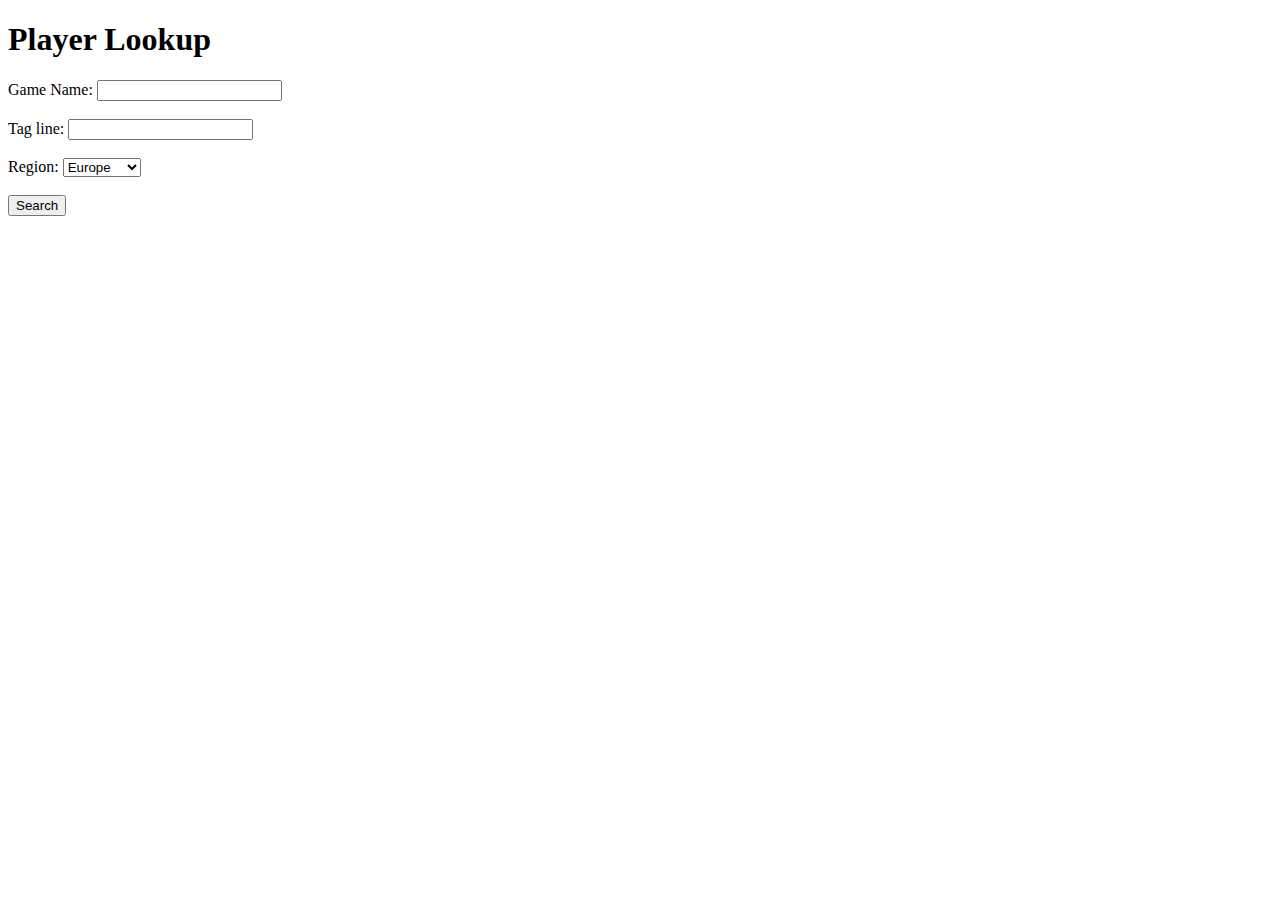
==== profileApp/templates/index.html @ 33e58bc9 "Add simple html form" ====
<!DOCTYPE html>
<html lang="en">
<head>
    <meta charset="UTF-8">
    <title>PLAYER LOOKUP</title>
</head>
<body>
    <h1>Player Lookup</h1>
    <form action="/profile" method="POST">
        <label for="gameName">Game Name:</label>
        <input type="text" id="gameName" name="gameName" required><br><br>

        <label for="tagLine">Tag line:</label>
        <input type="text" id="tagLine" name="tagLine" required><br><br>

        <label for="region">Region:</label>
        <select id="region" name="region">
            <option value="EUROPE">Europe</option>
            <option value="AMERICAS">Americas</option>
            <option value="ASIA">Asia</option>
            <option value="ESPRORTS">Esports</option>
        </select><br><br>

        <button type="submit">Search</button>
    </form>
</body>
</html>
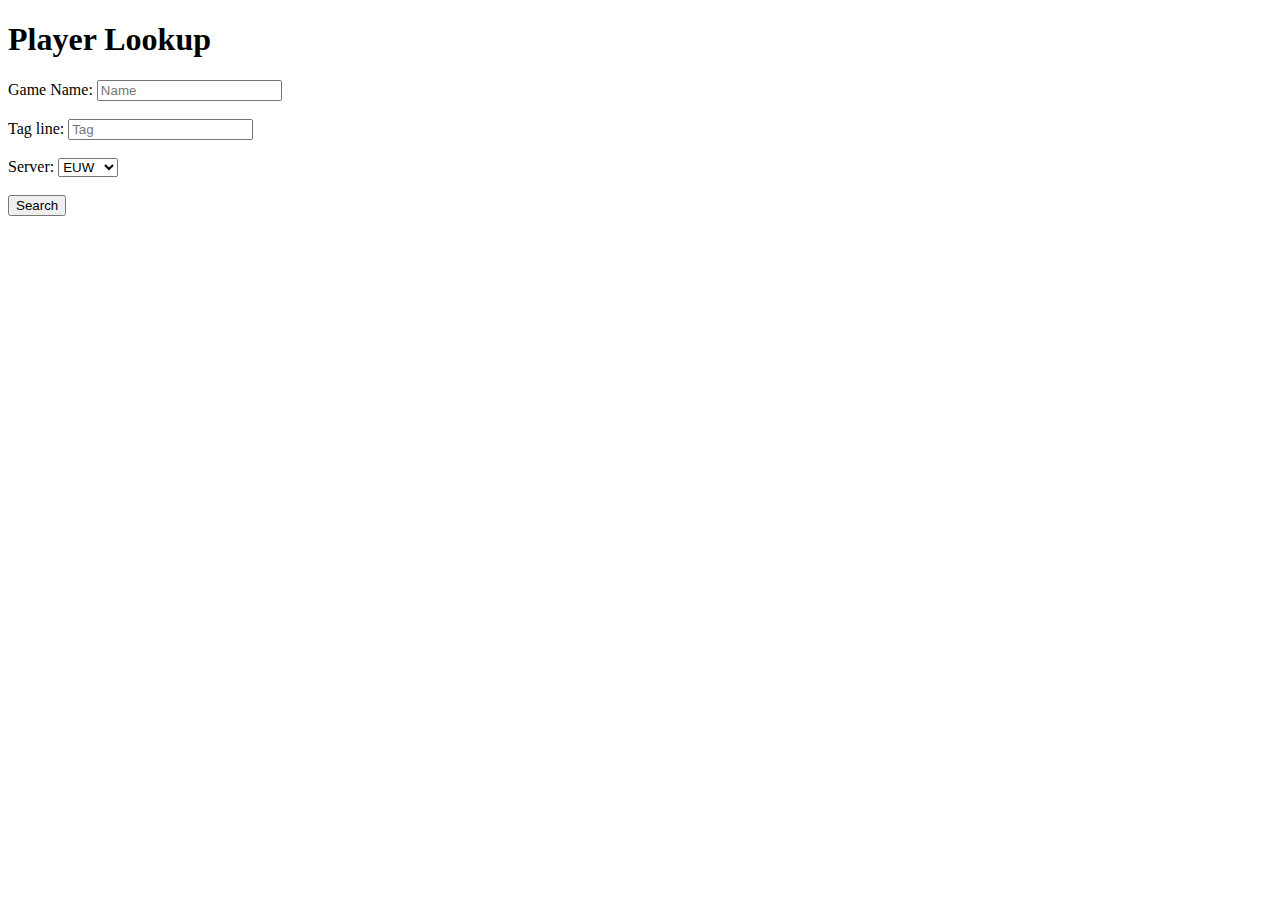
==== commit 02e61969: "Simple style for homepage" ====
--- a/profileApp/templates/index.html
+++ b/profileApp/templates/index.html
@@ -3,22 +3,22 @@
 <head>
     <meta charset="UTF-8">
     <title>PLAYER LOOKUP</title>
+    <link rel="stylesheet" href="{{ url_for('static', filename='style.css') }}">
 </head>
 <body>
     <h1>Player Lookup</h1>
     <form action="/profile" method="POST">
         <label for="gameName">Game Name:</label>
-        <input type="text" id="gameName" name="gameName" required><br><br>
+        <input type="text" id="gameName" name="gameName" placeholder="Name" required><br><br>
 
         <label for="tagLine">Tag line:</label>
-        <input type="text" id="tagLine" name="tagLine" required><br><br>
+        <input type="text" id="tagLine" name="tagLine"  placeholder="Tag" required><br><br>
 
-        <label for="region">Region:</label>
+        <label for="region">Server:</label>
         <select id="region" name="region">
-            <option value="EUROPE">Europe</option>
-            <option value="AMERICAS">Americas</option>
-            <option value="ASIA">Asia</option>
-            <option value="ESPRORTS">Esports</option>
+            <option value="EUW1">EUW</option>
+            <option value="EUN1">EUNE</option>
+            <option value="NA1">NA</option>
         </select><br><br>
 
         <button type="submit">Search</button>
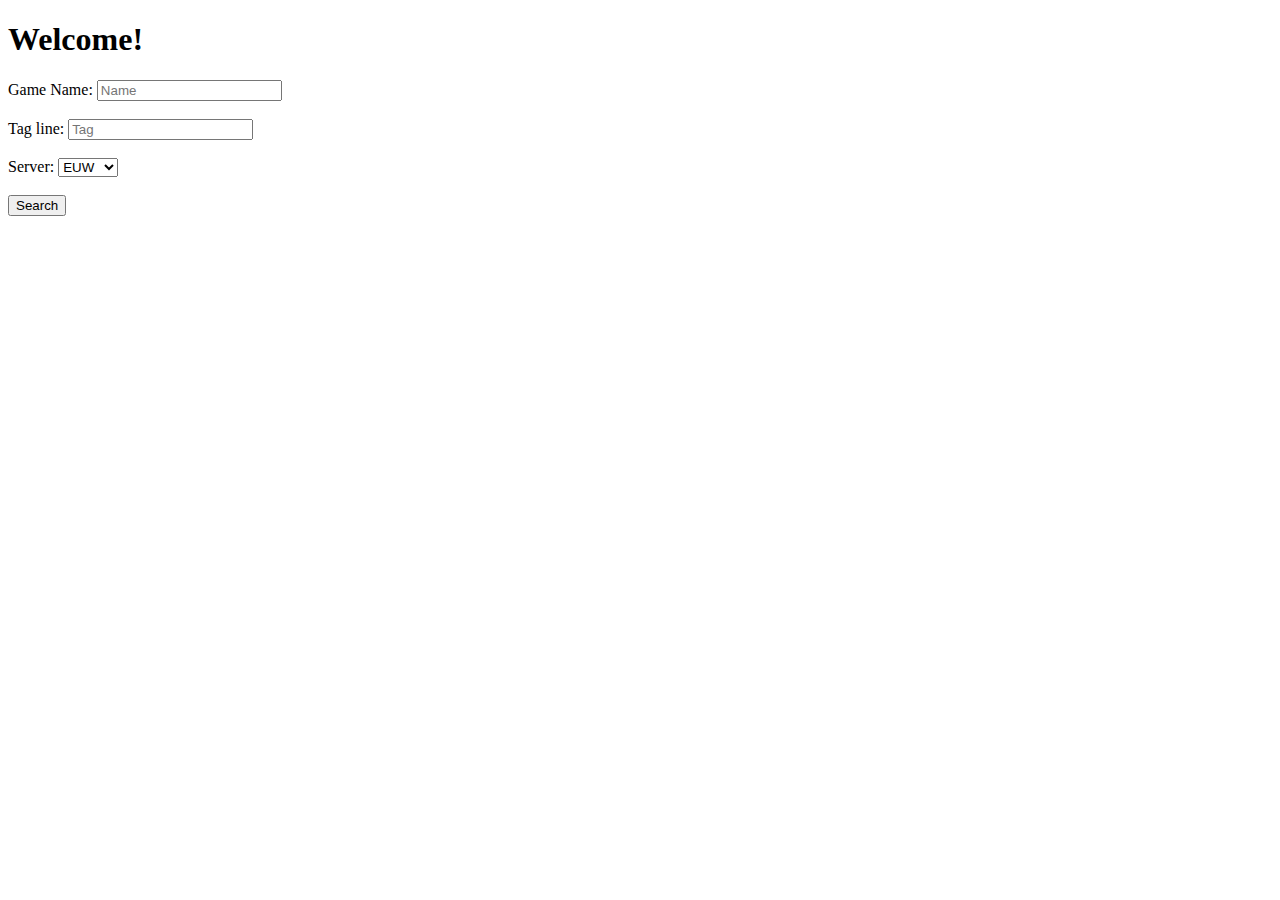
==== commit af8c22bb: "Small changes" ====
--- a/profileApp/templates/index.html
+++ b/profileApp/templates/index.html
@@ -2,11 +2,11 @@
 <html lang="en">
 <head>
     <meta charset="UTF-8">
-    <title>PLAYER LOOKUP</title>
+    <title>Player Stats by me</title>
     <link rel="stylesheet" href="{{ url_for('static', filename='style.css') }}">
 </head>
 <body>
-    <h1>Player Lookup</h1>
+    <h1>Welcome!</h1>
     <form action="/profile" method="POST">
         <label for="gameName">Game Name:</label>
         <input type="text" id="gameName" name="gameName" placeholder="Name" required><br><br>
